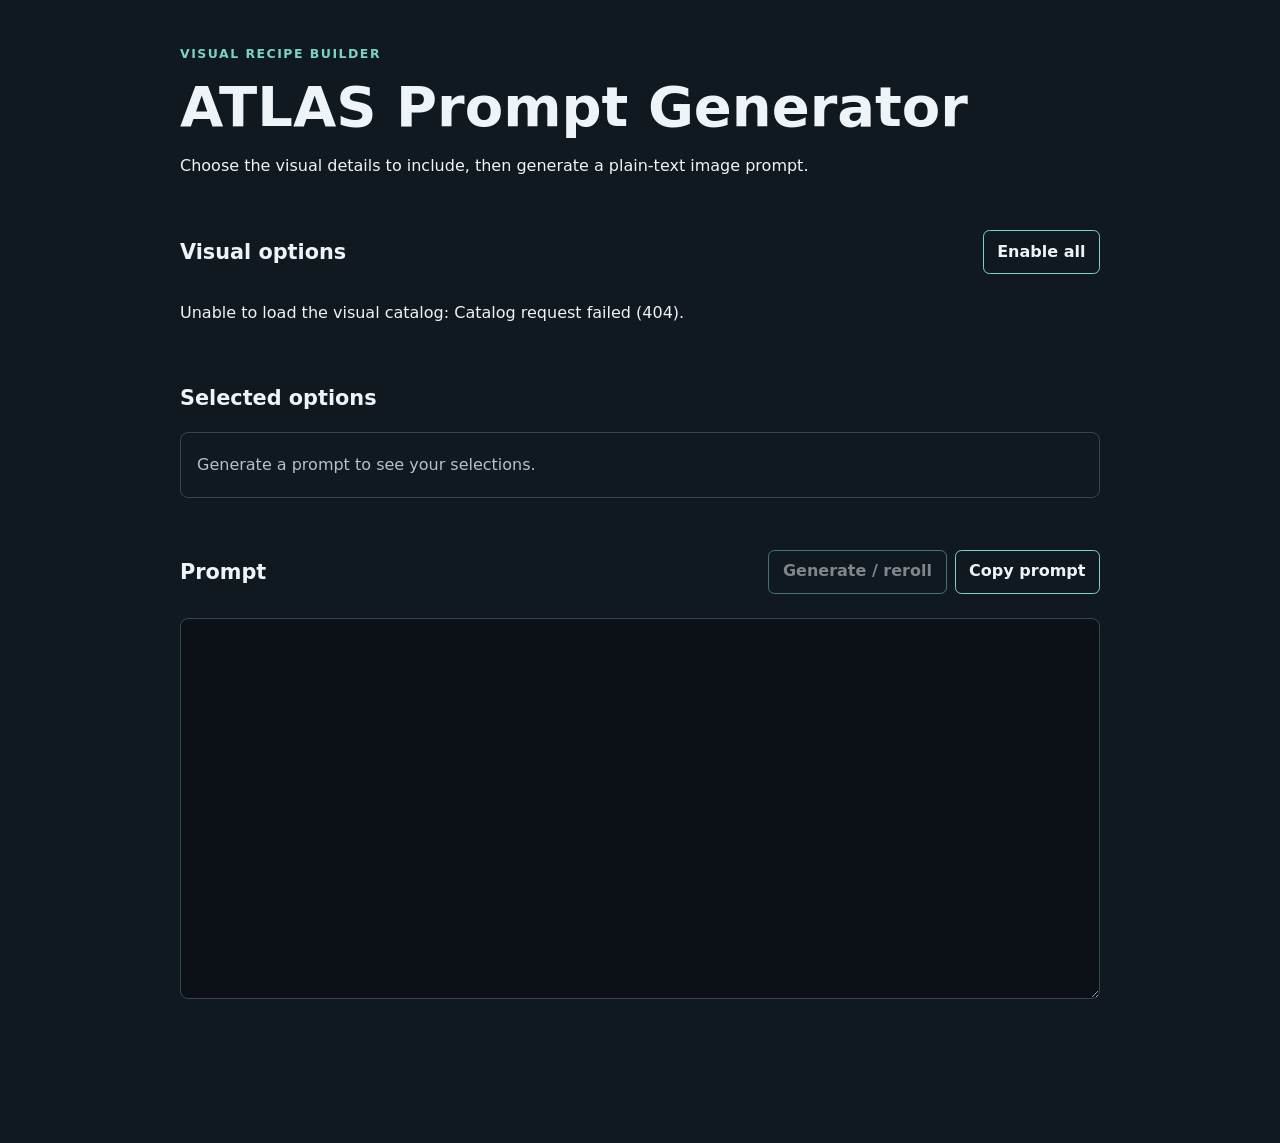
==== prompt-tool/index.html @ e5f249bc "feat: add GitHub Pages prompt generator" ====
<!doctype html>
<html lang="en">
<head>
  <meta charset="utf-8">
  <meta name="viewport" content="width=device-width, initial-scale=1">
  <meta name="theme-color" content="#101820">
  <title>ATLAS Prompt Generator</title>
  <link rel="stylesheet" href="./styles.css">
  <script type="module" src="./app.js"></script>
</head>
<body>
  <main class="page">
    <header>
      <p class="eyebrow">VISUAL RECIPE BUILDER</p>
      <h1>ATLAS Prompt Generator</h1>
      <p>Choose the visual details to include, then generate a plain-text image prompt.</p>
    </header>
    <section aria-labelledby="options-title">
      <div class="section-heading"><h2 id="options-title">Visual options</h2><button id="reset" type="button">Enable all</button></div>
      <div id="catalog" class="catalog" aria-live="polite"><p>Loading visual catalog…</p></div>
    </section>
    <section aria-labelledby="selection-title">
      <h2 id="selection-title">Selected options</h2>
      <div id="selection" class="selection"><p>Generate a prompt to see your selections.</p></div>
    </section>
    <section aria-labelledby="prompt-title">
      <div class="section-heading"><h2 id="prompt-title">Prompt</h2><div class="actions"><button id="generate" type="button">Generate / reroll</button><button id="copy" type="button">Copy prompt</button></div></div>
      <label class="visually-hidden" for="output">Generated prompt text</label>
      <textarea id="output" rows="14" readonly spellcheck="false"></textarea>
      <p id="status" role="status" aria-live="polite"></p>
    </section>
  </main>
</body>
</html>
---- prompt-tool/styles.css ----
:root {
  color-scheme: dark;
  --bg: #101820;
  --panel: #17232e;
  --line: #344654;
  --text: #eef4f7;
  --muted: #b4c2cb;
  --accent: #79d5c2;
  font-family: system-ui, sans-serif;
}

* {
  box-sizing: border-box;
}

body {
  margin: 0;
  background: var(--bg);
  color: var(--text);
  line-height: 1.55;
}

.page {
  width: min(100% - 2rem, 920px);
  margin: 0 auto;
  padding: 2rem 0 4rem;
}

header {
  margin-bottom: 2rem;
}

.eyebrow {
  color: var(--accent);
  font-size: .78rem;
  font-weight: 700;
  letter-spacing: .12em;
}

h1 {
  font-size: clamp(2rem, 7vw, 3.5rem);
  line-height: 1.1;
  margin: .25rem 0;
}

h2 {
  font-size: 1.3rem;
}

.section-heading {
  display: flex;
  align-items: center;
  justify-content: space-between;
  gap: 1rem;
}

section {
  margin: 2.5rem 0;
}

button {
  border: 1px solid var(--accent);
  border-radius: .4rem;
  background: transparent;
  color: var(--text);
  font: inherit;
  font-weight: 650;
  padding: .55rem .85rem;
  cursor: pointer;
}

button:hover {
  background: #203a3b;
}

button:focus-visible,
textarea:focus-visible,
.option input:focus-visible {
  outline: 3px solid var(--accent);
  outline-offset: 3px;
}

button:disabled {
  opacity: .5;
  cursor: not-allowed;
}

.catalog {
  display: grid;
  gap: 1rem;
}

.catalog fieldset {
  min-width: 0;
  border: 1px solid var(--line);
  border-radius: .6rem;
  padding: 1rem;
  background: var(--panel);
}

legend {
  font-weight: 750;
  padding: 0 .35rem;
  color: var(--accent);
}

.option {
  padding: .7rem 0;
  border-top: 1px solid var(--line);
}

.option label {
  display: flex;
  align-items: center;
  gap: .65rem;
  cursor: pointer;
}

.option input {
  width: 1.1rem;
  height: 1.1rem;
  accent-color: var(--accent);
  flex: none;
}

.option p {
  margin: .4rem 0 0 1.75rem;
  color: var(--muted);
}

.selection {
  border: 1px solid var(--line);
  border-radius: .5rem;
  padding: .25rem 1rem;
  color: var(--muted);
}

.selection ul {
  padding-left: 1.3rem;
}

.actions {
  display: flex;
  flex-wrap: wrap;
  gap: .5rem;
}

textarea {
  display: block;
  width: 100%;
  resize: vertical;
  min-height: 12rem;
  margin-top: .8rem;
  padding: 1rem;
  border: 1px solid var(--line);
  border-radius: .5rem;
  background: #0b1117;
  color: var(--text);
  font: inherit;
  line-height: 1.55;
}

#status {
  min-height: 1.5em;
  color: var(--accent);
}

.visually-hidden {
  position: absolute;
  width: 1px;
  height: 1px;
  padding: 0;
  margin: -1px;
  overflow: hidden;
  clip: rect(0, 0, 0, 0);
  white-space: nowrap;
  border: 0;
}

@media (max-width: 600px) {
  .page {
    width: min(100% - 1.25rem, 920px);
    padding-top: 1rem;
  }

  .section-heading {
    align-items: flex-start;
    flex-direction: column;
  }

  .actions {
    width: 100%;
  }

  .actions button {
    flex: 1;
  }
}
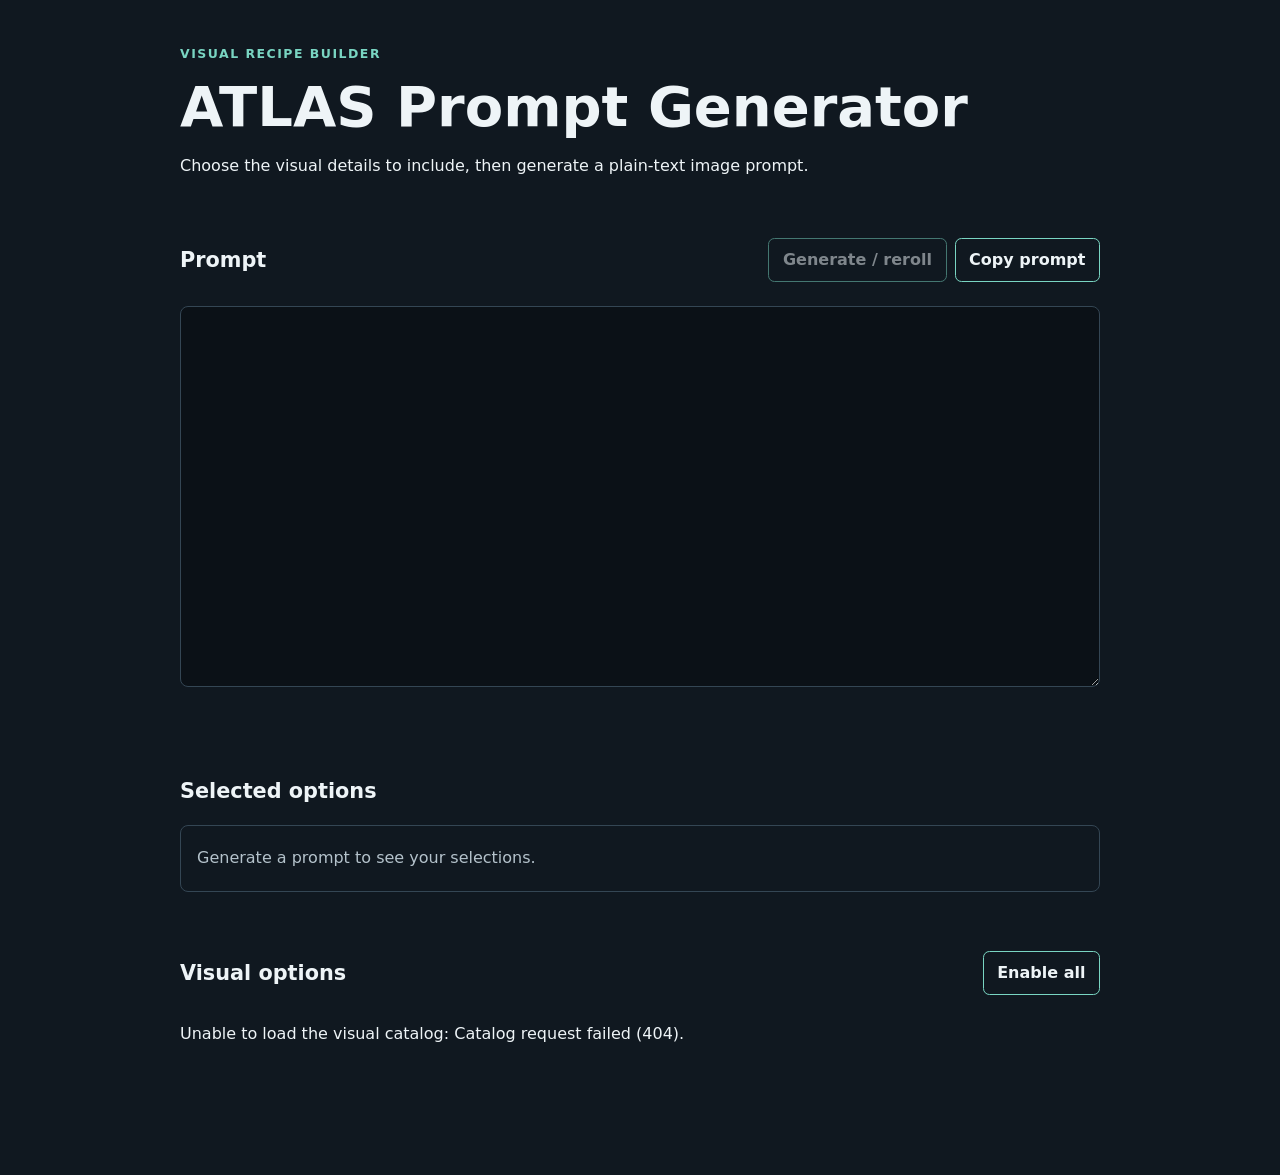
==== commit 85284fe9: "ui: put prompt controls above collapsible options" ====
--- a/prompt-tool/index.html
+++ b/prompt-tool/index.html
@@ -15,20 +15,20 @@
       <h1>ATLAS Prompt Generator</h1>
       <p>Choose the visual details to include, then generate a plain-text image prompt.</p>
     </header>
-    <section aria-labelledby="options-title">
-      <div class="section-heading"><h2 id="options-title">Visual options</h2><button id="reset" type="button">Enable all</button></div>
-      <div id="catalog" class="catalog" aria-live="polite"><p>Loading visual catalog…</p></div>
-    </section>
-    <section aria-labelledby="selection-title">
-      <h2 id="selection-title">Selected options</h2>
-      <div id="selection" class="selection"><p>Generate a prompt to see your selections.</p></div>
-    </section>
     <section aria-labelledby="prompt-title">
       <div class="section-heading"><h2 id="prompt-title">Prompt</h2><div class="actions"><button id="generate" type="button">Generate / reroll</button><button id="copy" type="button">Copy prompt</button></div></div>
       <label class="visually-hidden" for="output">Generated prompt text</label>
       <textarea id="output" rows="14" readonly spellcheck="false"></textarea>
       <p id="status" role="status" aria-live="polite"></p>
     </section>
+    <section aria-labelledby="selection-title">
+      <h2 id="selection-title">Selected options</h2>
+      <div id="selection" class="selection"><p>Generate a prompt to see your selections.</p></div>
+    </section>
+    <section aria-labelledby="options-title">
+      <div class="section-heading"><h2 id="options-title">Visual options</h2><button id="reset" type="button">Enable all</button></div>
+      <div id="catalog" class="catalog" aria-live="polite"><p>Loading visual catalog…</p></div>
+    </section>
   </main>
 </body>
 </html>
--- a/prompt-tool/styles.css
+++ b/prompt-tool/styles.css
@@ -55,7 +55,7 @@
 }
 
 section {
-  margin: 2.5rem 0;
+  margin: 3rem 0;
 }
 
 button {
@@ -90,22 +90,42 @@
   gap: 1rem;
 }
 
-.catalog fieldset {
-  min-width: 0;
+.facet {
   border: 1px solid var(--line);
   border-radius: .6rem;
-  padding: 1rem;
+  overflow: hidden;
   background: var(--panel);
 }
 
-legend {
+.facet summary {
+  display: flex;
+  justify-content: space-between;
+  align-items: center;
+  gap: 1rem;
+  padding: 1rem 1.2rem;
   font-weight: 750;
-  padding: 0 .35rem;
   color: var(--accent);
+  cursor: pointer;
+}
+
+.facet summary:focus-visible {
+  outline: 3px solid var(--accent);
+  outline-offset: -3px;
+}
+
+.facet-count {
+  color: var(--muted);
+  font-size: .9rem;
+  font-weight: 500;
+  white-space: nowrap;
+}
+
+.facet-options {
+  padding: 0 1.2rem 1rem;
 }
 
 .option {
-  padding: .7rem 0;
+  padding: 1rem 0;
   border-top: 1px solid var(--line);
 }
 
@@ -188,6 +208,10 @@
     flex-direction: column;
   }
 
+  .facet summary {
+    align-items: flex-start;
+  }
+
   .actions {
     width: 100%;
   }
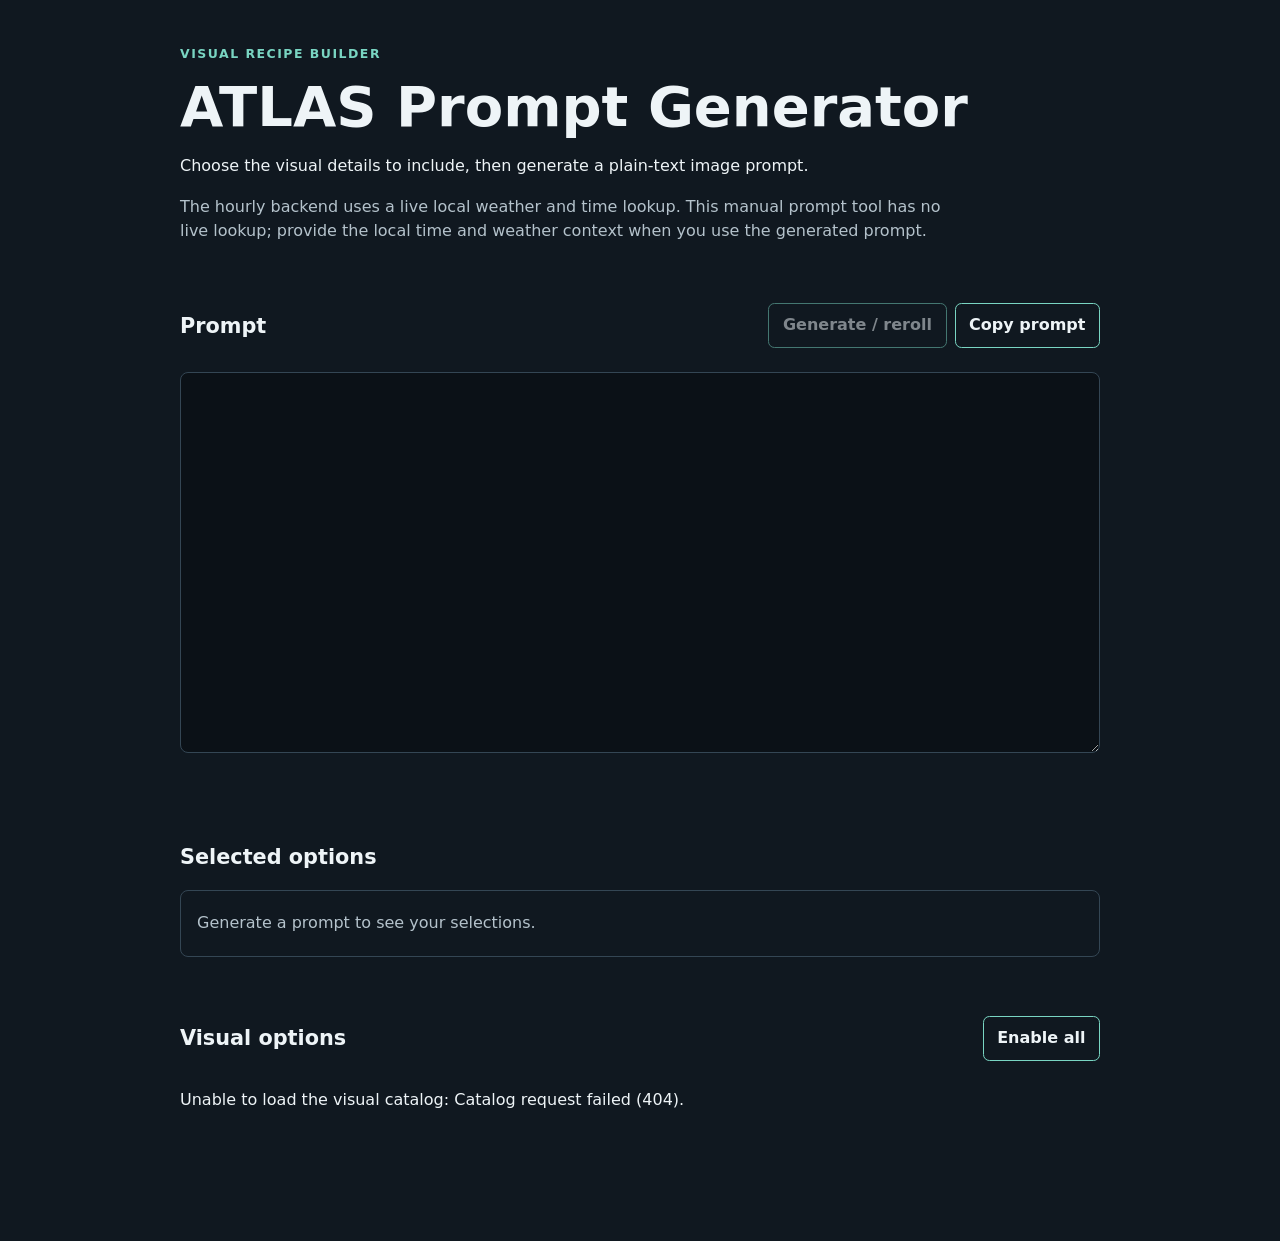
==== commit 1332d8ef: "feat: fix wildstyle and add themed prompt variants" ====
--- a/prompt-tool/index.html
+++ b/prompt-tool/index.html
@@ -14,6 +14,7 @@
       <p class="eyebrow">VISUAL RECIPE BUILDER</p>
       <h1>ATLAS Prompt Generator</h1>
       <p>Choose the visual details to include, then generate a plain-text image prompt.</p>
+      <p class="context-note">The hourly backend uses a live local weather and time lookup. This manual prompt tool has no live lookup; provide the local time and weather context when you use the generated prompt.</p>
     </header>
     <section aria-labelledby="prompt-title">
       <div class="section-heading"><h2 id="prompt-title">Prompt</h2><div class="actions"><button id="generate" type="button">Generate / reroll</button><button id="copy" type="button">Copy prompt</button></div></div>
--- a/prompt-tool/styles.css
+++ b/prompt-tool/styles.css
@@ -37,6 +37,11 @@
   letter-spacing: .12em;
 }
 
+.context-note {
+  max-width: 48rem;
+  color: var(--muted);
+}
+
 h1 {
   font-size: clamp(2rem, 7vw, 3.5rem);
   line-height: 1.1;
@@ -88,6 +93,24 @@
 .catalog {
   display: grid;
   gap: 1rem;
+}
+
+.fixed-style {
+  margin: 0;
+  padding: 1rem 1.2rem;
+  border: 1px solid var(--line);
+  border-radius: .6rem;
+  background: var(--panel);
+}
+
+.fixed-style h3 {
+  margin: 0;
+  color: var(--accent);
+}
+
+.fixed-style p {
+  margin: .5rem 0 0;
+  color: var(--muted);
 }
 
 .facet {
